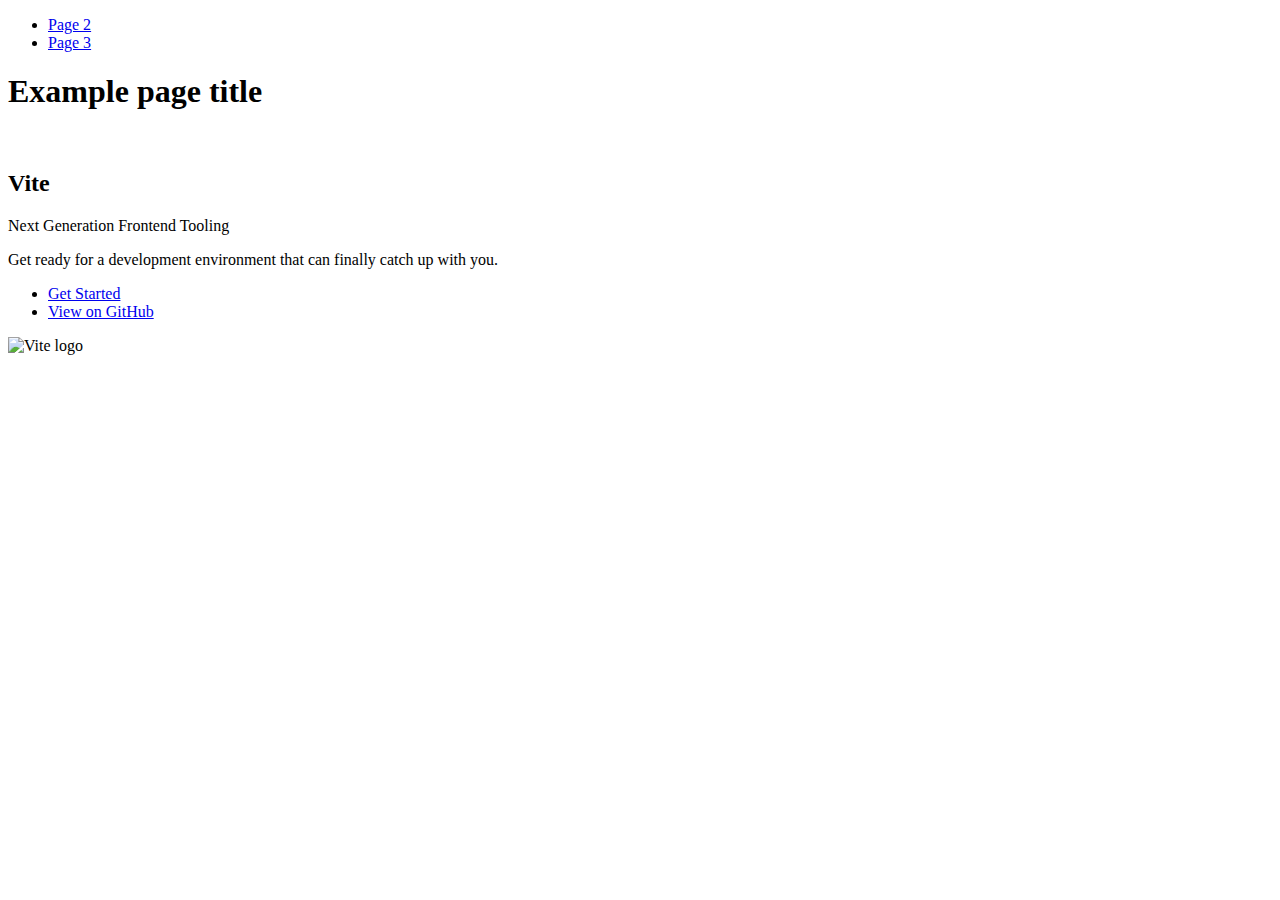
==== index.html @ c516b2ac "Deploying to gh-pages from @ Juliia-Boi/goit-js-hw-11@86476bfced23273a5d6bbaa59471d5f336544feb 🚀" ====
<!DOCTYPE html>
<html lang="en">
  <head>
    <meta charset="UTF-8" />
    <link rel="icon" type="image/svg+xml" href="/vanilla-app-template/favicon.svg" />
    <meta name="viewport" content="width=device-width, initial-scale=1.0" />
    <title>Vanilla App Template</title>
    
    <script type="module" crossorigin src="/vanilla-app-template/commonHelpers.js"></script>
    <link rel="stylesheet" href="/vanilla-app-template/assets/index-10c40100.css">
  </head>
  <body>
    <header class="header">
  <nav class="nav">
    <ul class="nav-list">
      <li class="nav-item">
        <a href="./page-2.html" class="nav-link">Page 2</a>
      </li>

      <li class="nav-item">
        <a href="./page-3.html" class="nav-link">Page 3</a>
      </li>
    </ul>
  </nav>
</header>


    <section>
      <h1>Example page title</h1>
      <!-- Path to images as from index.html file -->
      <img src="/vanilla-app-template/assets/javascript-8dac5379.svg" alt="" />
    </section>

    <!-- Loads the specified .html file -->
    <section class="vite-promo">
  <div class="container">
    <div class="wrapper">
      <h2 class="title">
        <span class="gradient">Vite</span>
      </h2>
      <p class="text">Next Generation Frontend Tooling</p>
      <p class="tagline">
        Get ready for a development environment that can finally catch up with
        you.
      </p>

      <ul class="actions">
        <li class="action">
          <a
            class="link"
            href="https://vitejs.dev/guide/"
            target="_blank"
            rel="noopener noreferrer"
            >Get Started</a
          >
        </li>
        <li class="action">
          <a
            class="link"
            href="https://github.com/vitejs/vite"
            target="_blank"
            rel="noopener noreferrer"
            >View on GitHub</a
          >
        </li>
      </ul>
    </div>

    <div class="thumb">
      <!-- Path to images as from index.html file -->
      <img
        class="pic"
        src="/vanilla-app-template/assets/vite-logo-51249ca9.png"
        alt="Vite logo"
        width="640"
        height="640"
      />
    </div>
  </div>
</section>


    
  </body>
</html>
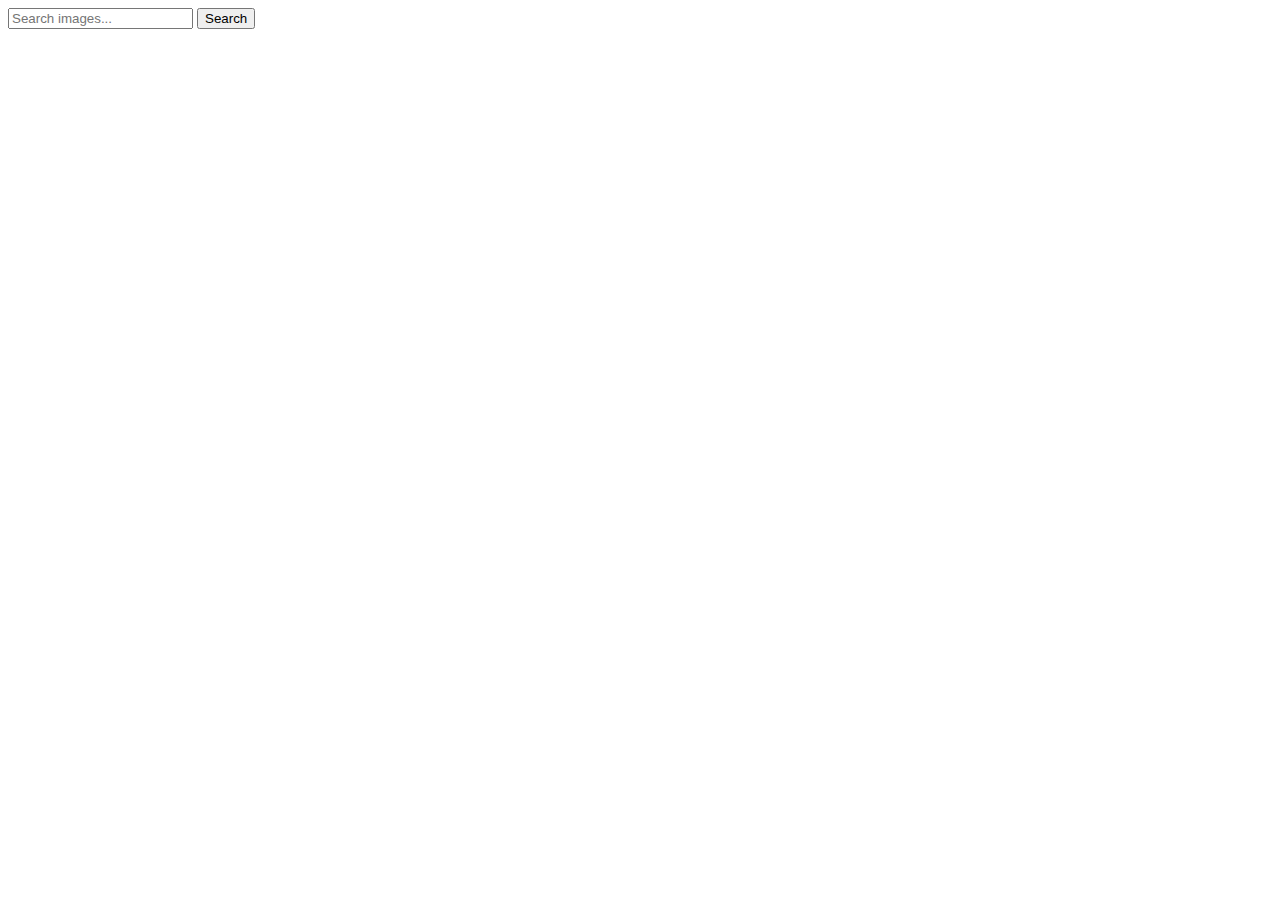
==== commit 0b3c39e5: "Deploying to gh-pages from @ Juliia-Boi/goit-js-hw-11@c90f853b5e187b9fc0b576d735f9ad212e0bf78d 🚀" ====
--- a/index.html
+++ b/index.html
@@ -2,84 +2,30 @@
 <html lang="en">
   <head>
     <meta charset="UTF-8" />
-    <link rel="icon" type="image/svg+xml" href="/vanilla-app-template/favicon.svg" />
+    <link rel="icon" type="image/svg+xml" href="/favicon.svg" />
     <meta name="viewport" content="width=device-width, initial-scale=1.0" />
-    <title>Vanilla App Template</title>
+    <title>goit-js-hw-11</title>
     
-    <script type="module" crossorigin src="/vanilla-app-template/commonHelpers.js"></script>
-    <link rel="stylesheet" href="/vanilla-app-template/assets/index-10c40100.css">
+    <script type="module" crossorigin src="/goit-js-hw-11/commonHelpers.js"></script>
+    <link rel="modulepreload" crossorigin href="/goit-js-hw-11/assets/vendor-5c957d73.js">
+    <link rel="stylesheet" href="/goit-js-hw-11/assets/vendor-1cd1f9d9.css">
+    <link rel="stylesheet" href="/goit-js-hw-11/assets/index-5568ea7a.css">
   </head>
   <body>
-    <header class="header">
-  <nav class="nav">
-    <ul class="nav-list">
-      <li class="nav-item">
-        <a href="./page-2.html" class="nav-link">Page 2</a>
-      </li>
-
-      <li class="nav-item">
-        <a href="./page-3.html" class="nav-link">Page 3</a>
-      </li>
-    </ul>
-  </nav>
-</header>
-
-
-    <section>
-      <h1>Example page title</h1>
-      <!-- Path to images as from index.html file -->
-      <img src="/vanilla-app-template/assets/javascript-8dac5379.svg" alt="" />
-    </section>
-
-    <!-- Loads the specified .html file -->
-    <section class="vite-promo">
-  <div class="container">
-    <div class="wrapper">
-      <h2 class="title">
-        <span class="gradient">Vite</span>
-      </h2>
-      <p class="text">Next Generation Frontend Tooling</p>
-      <p class="tagline">
-        Get ready for a development environment that can finally catch up with
-        you.
-      </p>
-
-      <ul class="actions">
-        <li class="action">
-          <a
-            class="link"
-            href="https://vitejs.dev/guide/"
-            target="_blank"
-            rel="noopener noreferrer"
-            >Get Started</a
-          >
-        </li>
-        <li class="action">
-          <a
-            class="link"
-            href="https://github.com/vitejs/vite"
-            target="_blank"
-            rel="noopener noreferrer"
-            >View on GitHub</a
-          >
-        </li>
-      </ul>
+    <div class="container">
+      <form id="search-form" class="search-form">
+        <input
+          class="search-input"
+          type="text"
+          id="search-input"
+          name="search"
+          placeholder="Search images..."
+        />
+        <button class="search-btn" type="submit">Search</button>
+      </form>
+      <div id="loader" class="loader visuali-hidden"></div>
+      <ul id="gallery" class="gallery"></ul>
     </div>
-
-    <div class="thumb">
-      <!-- Path to images as from index.html file -->
-      <img
-        class="pic"
-        src="/vanilla-app-template/assets/vite-logo-51249ca9.png"
-        alt="Vite logo"
-        width="640"
-        height="640"
-      />
-    </div>
-  </div>
-</section>
-
-
     
   </body>
 </html>
